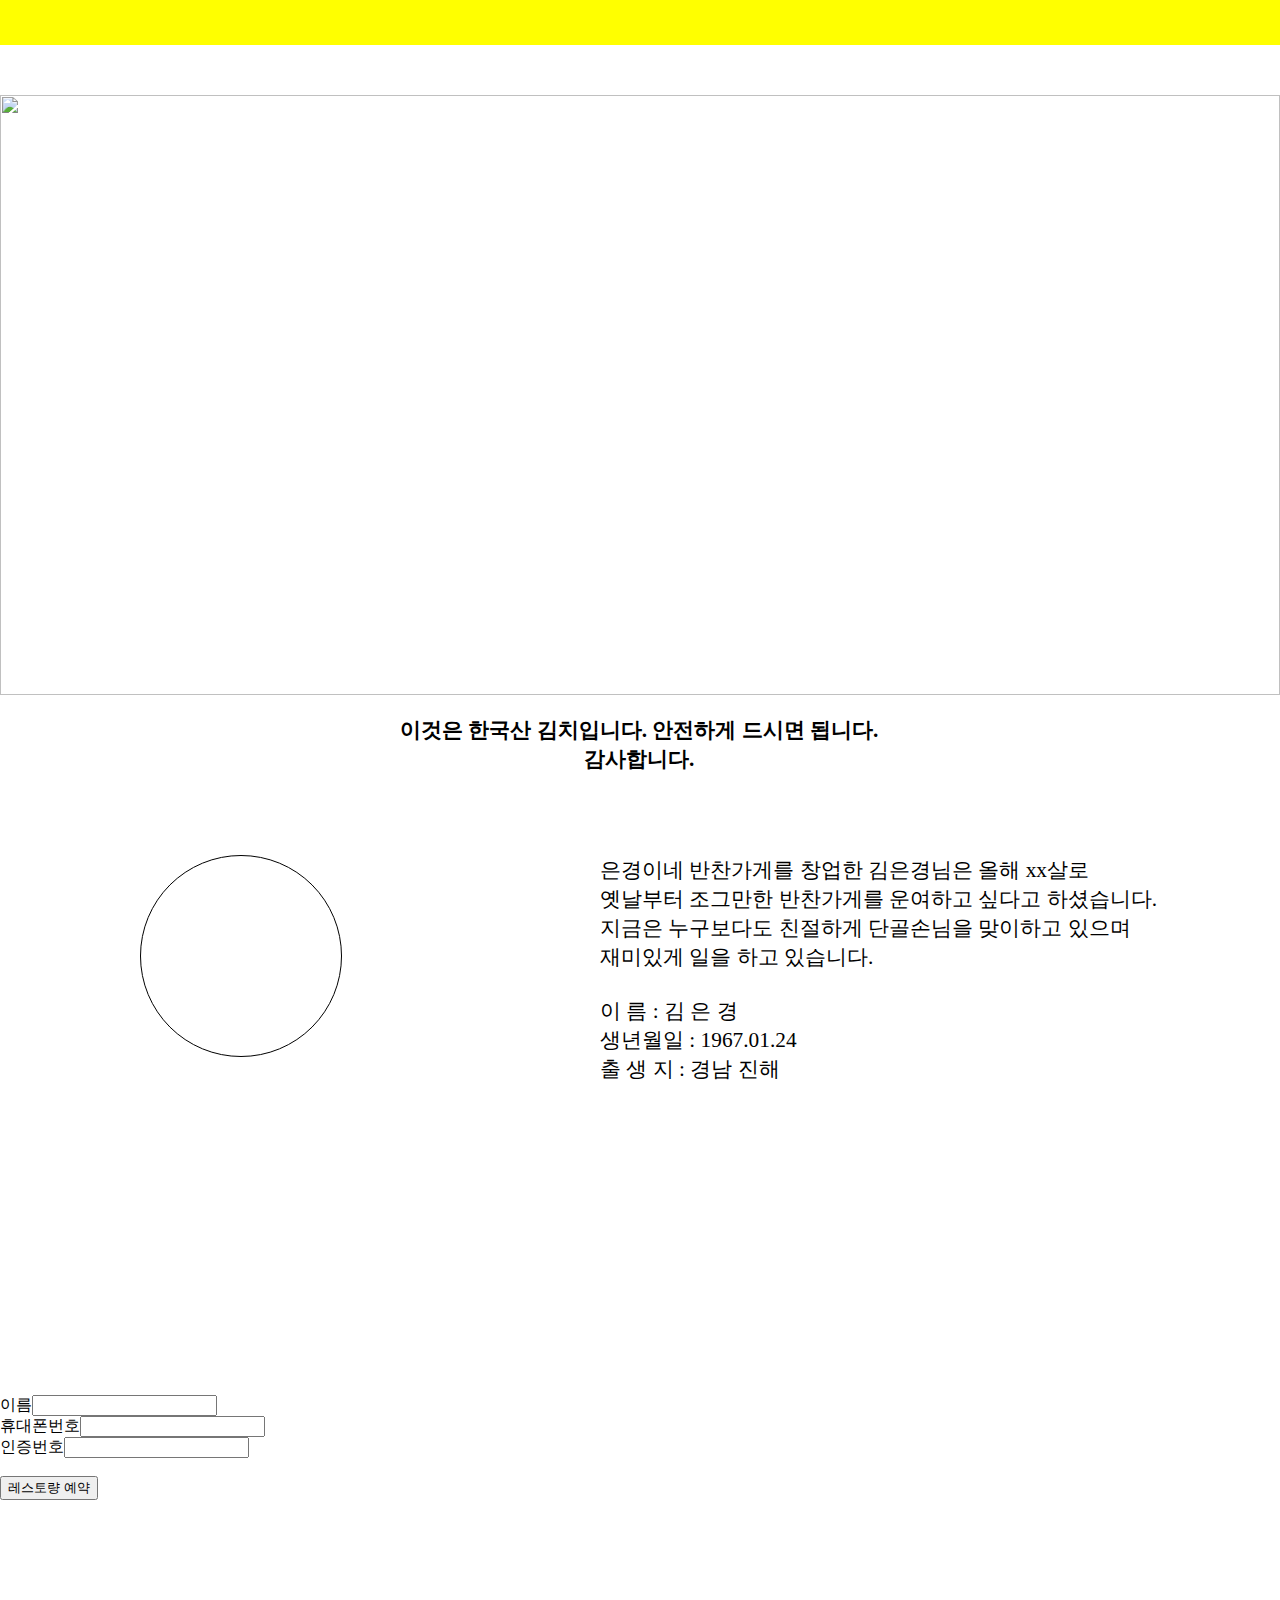
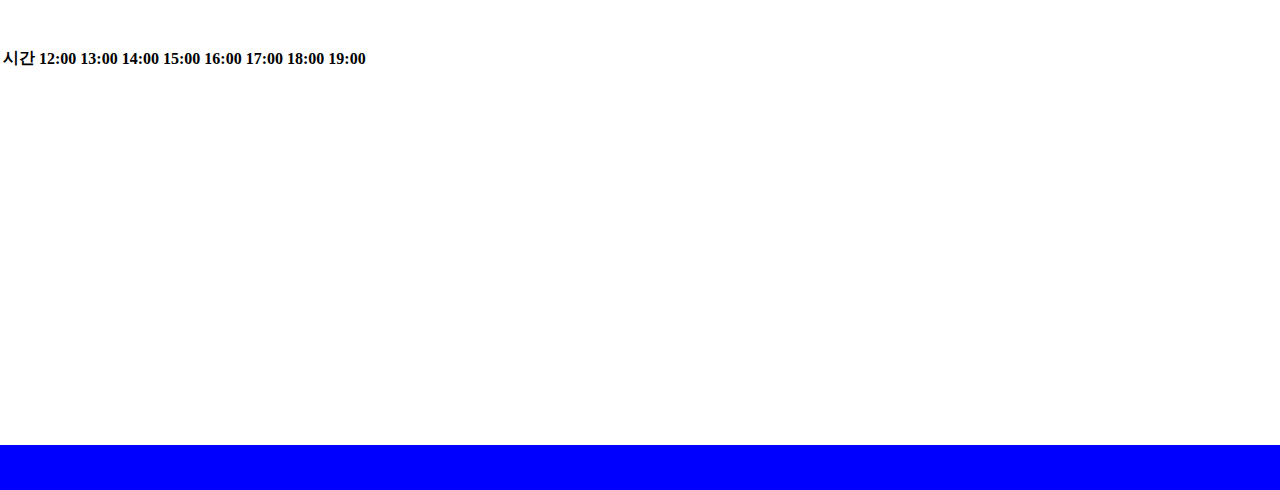
==== src/main/resources/static/index.html @ 85d26557 "Initial commit" ====
<!DOCTYPE html>
<html lang="en">
<head>
    <meta charset="UTF-8">
    <link rel="stylesheet" href="style.css">
    <title>메인 페이지</title>
  <style>
    @media all and (max-width: 1280px)
    {
        .header .nav .main1
        {
          display: none;
        }
        .header .nav .main2
        {
          display: none;
        }
        .header .nav .main3
        {
          display: none;
        }
        .header .nav .main4
        {
          display: none;
        }
        .header .nav .main5
        {
          display: none;
        }
        .header .nav .main6
        {
          display: none;
        }
    }

    @media all and (min-width: 1280px)
    {

    }

  </style>
</head>
<body>
    <div class="header">
        <nav class="nav">
            <div class="main1">은경이네 반찬가게</div>
            <a href="index.html" style="color: black"><div class="main2">메인 페이지</div></a>
            <a href="company.html" style="color: black"><div class="main3">회사 소개</div></a>
            <a href="store.html" style="color: black"><div class="main4">매장 안내</div></a>
            <a href="menu.html" style="color: black"><div class="main5">메뉴 소개</div></a>
            <a href="community.html" style="color: black"><div class="main6">커뮤니티</div></a>
        </nav>
    </div>

    <div class="main">
        <section class="notice">
            <div class="notice_background"></div>
            <div style="position: absolute; width: 100%;"></div>
            <div class="notice_border">공지사항</div>
        </section>

        <section class="section1">
            <img src="다운로드.jpg" class="img1" alt="">
        </section>

        <section class="section2">
            <div class="text1">
                이것은 한국산 김치입니다. 안전하게 드시면 됩니다.<br>
                감사합니다.</div>
            <div class="img2"></div>
            <div class="text2">
                은경이네 반찬가게를 창업한 김은경님은 올해 xx살로<br>
                옛날부터 조그만한 반찬가게를 운여하고 싶다고 하셨습니다.<br>
                지금은 누구보다도 친절하게 단골손님을 맞이하고 있으며<br>
                재미있게 일을 하고 있습니다.
                <br><br>
                이 름 : 김 은 경<br>
                생년월일 : 1967.01.24<br>
                출 생 지 : 경남 진해
            </div>
        </section>

        <section class="section3">
            <form action="main2.html">
                <div><label>이름</label><input type="text"></div>
                <div><label>휴대폰번호</label><input type="text"></div>
                <div><label>인증번호</label><input type="text"></div>
                <br>
                <div><input type="submit" value="레스토량 예약"></div>
            </form>
        </section>

        <section class="section4">
            <table class="table1">
                <tr>
                  <th>시간</th>
                  <th>12:00</th>
                  <th>13:00</th>
                  <th>14:00</th>
                  <th>15:00</th>
                  <th>16:00</th>
                  <th>17:00</th>
                  <th>18:00</th>
                  <th>19:00</th>
                </tr>
            </table>
        </section>
    </div>

    <div class="footer">

    </div>
</body>
</html>
---- src/main/resources/static/style.css ----
body
{
    margin: 0px;
}

.header
{
    position: relative;
    top: 0px;
    width: 100%;
    min-width: 1280px;
    height: 5vh;
    background-color: red;
}

.header .nav
{
    position: relative;
    top: 0px;
    width: 1280px;
    min-width: 1280px;
    margin: 0px auto;
    height: 100%;
    background-color: yellow;
}

.header .nav .main1
{
    position: relative;
    top: 10px;
    float: left;
    width: 180px;
}

.header .nav .main2, .main3, .main4, .main5, .main6
{
    position: relative;
    top: 10px;
    float: left;
    width: 140px;
    cursor: pointer;
}

.main
{
    position: relative;
    top: 0px;
    width: 100%;
    min-width: 1280px;
    min-height: 90vh;
}

.main .notice
{
    display: none;
}

.main .notice_background
{
    position: fixed;
    top: 0px;
    left: 0px;
    width: 100%;
    height: 100vh;
    background-color: black;
    z-index: 2;
    opacity: 0.3;
}

.main .notice_border
{
    position: relative;
    top: 22vh;
    margin:  0 auto;
    width: 500px;
    height: 500px;
    background-color: white;
    z-index: 3;
}

.main .section1
{
    position: relative;
    top: 0px;
    margin: 0px auto;
    width: 1280px;
    height: 600px;
    padding-top: 50px;
}

.main .section1 .img1
{
    width: 1280px;
    height: 600px;
}

.main .section2
{
    position: relative;
    top: 0px;
    margin: 0px auto;
    width: 1280px;
    height: 600px;
    padding-top: 50px;
}

.main .section2 .text1
{
    position: absolute;
    top: 20px;
    left: 400px;
    font-size: 16pt;
    font-family: HY견고딕;
    font-weight: 700;
    text-align: center;
}

.main .section2 .text2
{
    position: absolute;
    top: 160px;
    left: 600px;
    width: 600px;
    height: 400px;
    font-size: 16pt;
    font-family: HY견고딕;
}

.main .section2 .img2
{
    position: absolute;
    top: 160px;
    left: 140px;
    width: 200px;
    height: 200px;
    border: 1px solid black;
    border-radius: 50%;
    background-image: url("img/KakaoTalk.jpg");
    background-size: 100%;
}

.main .section3
{
    position: relative;
    top: 0px;
    margin: 0px auto;
    width: 1280px;
    height: 200px;
    padding-top: 50px;
}

.main .section4
{
    position: relative;
    top: 0px;
    margin: 0px auto;
    width: 1280px;
    height: 400px;
    padding-top: 50px;
}

.footer
{
    position: relative;
    top: 0px;
    width: 100%;
    min-width: 1280px;
    height: 5vh;
    background-color: blue;
}
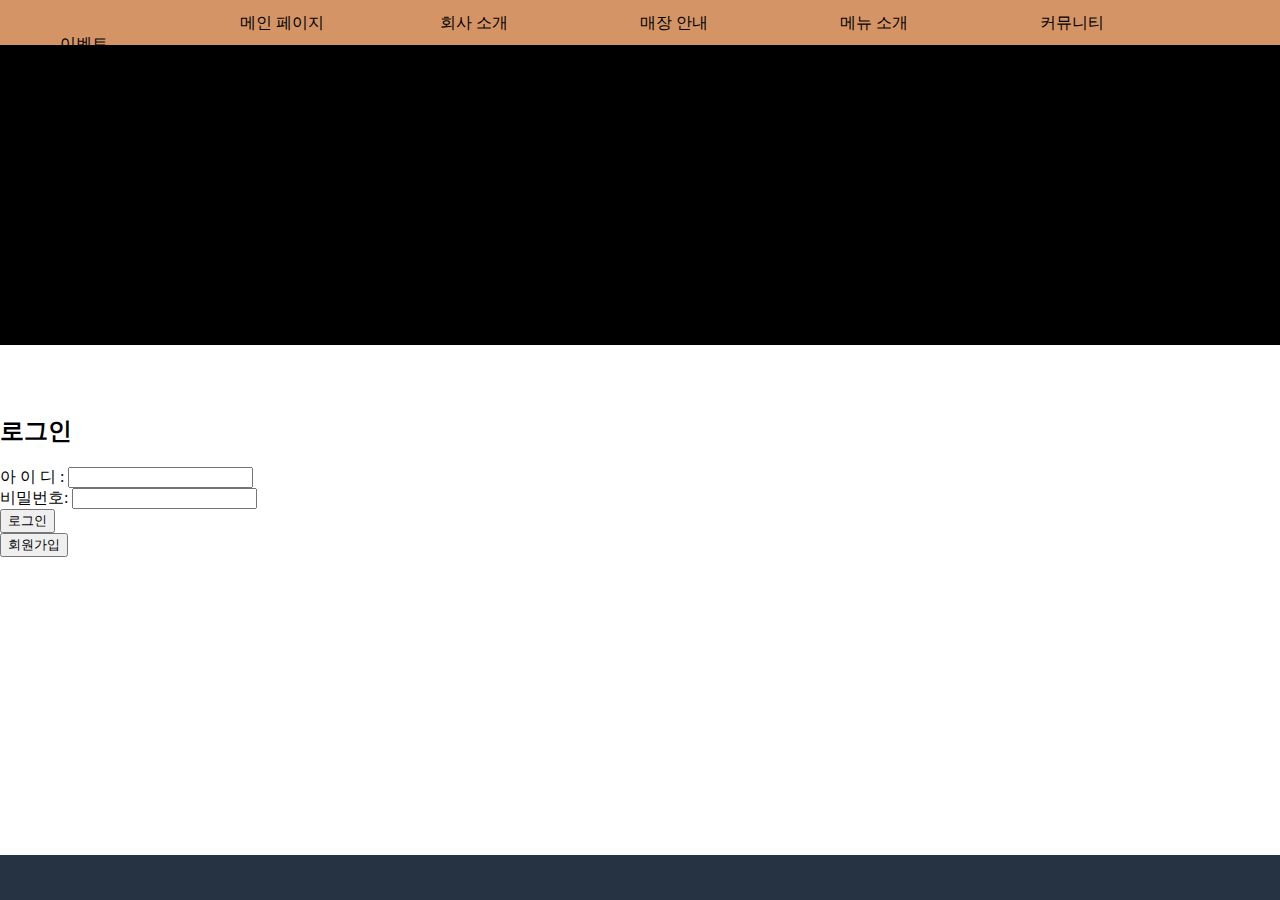
==== commit 5205fbd4: "두 번째 커밋" ====
--- a/src/main/resources/static/index.html
+++ b/src/main/resources/static/index.html
@@ -2,53 +2,19 @@
 <html lang="en">
 <head>
     <meta charset="UTF-8">
-    <link rel="stylesheet" href="style.css">
+    <link rel="stylesheet" href="index.css">
     <title>메인 페이지</title>
-  <style>
-    @media all and (max-width: 1280px)
-    {
-        .header .nav .main1
-        {
-          display: none;
-        }
-        .header .nav .main2
-        {
-          display: none;
-        }
-        .header .nav .main3
-        {
-          display: none;
-        }
-        .header .nav .main4
-        {
-          display: none;
-        }
-        .header .nav .main5
-        {
-          display: none;
-        }
-        .header .nav .main6
-        {
-          display: none;
-        }
-    }
-
-    @media all and (min-width: 1280px)
-    {
-
-    }
-
-  </style>
 </head>
 <body>
     <div class="header">
+        <div class="main1">은경이네 반찬가게</div>
         <nav class="nav">
-            <div class="main1">은경이네 반찬가게</div>
             <a href="index.html" style="color: black"><div class="main2">메인 페이지</div></a>
             <a href="company.html" style="color: black"><div class="main3">회사 소개</div></a>
             <a href="store.html" style="color: black"><div class="main4">매장 안내</div></a>
             <a href="menu.html" style="color: black"><div class="main5">메뉴 소개</div></a>
             <a href="community.html" style="color: black"><div class="main6">커뮤니티</div></a>
+            <a href="event.html" style="color: black"><div class="main7">이벤트</div></a>
         </nav>
     </div>
 
@@ -60,51 +26,19 @@
         </section>
 
         <section class="section1">
-            <img src="다운로드.jpg" class="img1" alt="">
+
         </section>
 
         <section class="section2">
-            <div class="text1">
-                이것은 한국산 김치입니다. 안전하게 드시면 됩니다.<br>
-                감사합니다.</div>
-            <div class="img2"></div>
-            <div class="text2">
-                은경이네 반찬가게를 창업한 김은경님은 올해 xx살로<br>
-                옛날부터 조그만한 반찬가게를 운여하고 싶다고 하셨습니다.<br>
-                지금은 누구보다도 친절하게 단골손님을 맞이하고 있으며<br>
-                재미있게 일을 하고 있습니다.
-                <br><br>
-                이 름 : 김 은 경<br>
-                생년월일 : 1967.01.24<br>
-                출 생 지 : 경남 진해
-            </div>
-        </section>
-
-        <section class="section3">
             <form action="main2.html">
-                <div><label>이름</label><input type="text"></div>
-                <div><label>휴대폰번호</label><input type="text"></div>
-                <div><label>인증번호</label><input type="text"></div>
-                <br>
-                <div><input type="submit" value="레스토량 예약"></div>
+                <h2>로그인</h2>
+                <div><label>아 이 디 : </label><input type="text" name="id"></div>
+                <div><label>비밀번호: </label><input type="password" name="password" required></div>
+                <div class="login"><input type="submit" value="로그인"></div>
+                <div class="signup"><input type="submit" value="회원가입"></div>
             </form>
         </section>
 
-        <section class="section4">
-            <table class="table1">
-                <tr>
-                  <th>시간</th>
-                  <th>12:00</th>
-                  <th>13:00</th>
-                  <th>14:00</th>
-                  <th>15:00</th>
-                  <th>16:00</th>
-                  <th>17:00</th>
-                  <th>18:00</th>
-                  <th>19:00</th>
-                </tr>
-            </table>
-        </section>
     </div>
 
     <div class="footer">
--- a/src/main/resources/static/index.css
+++ b/src/main/resources/static/index.css
@@ -0,0 +1,107 @@
+body
+{
+    margin: 0px;
+}
+
+.header
+{
+    position: relative;
+    top: 0px;
+    width: 100%;
+    min-width: 1280px;
+    height: 5vh;
+    background-color: #d49466;
+}
+
+.header .main1
+{
+    position: relative;
+    top: 12px;
+    left: 50px;
+    float: left;
+    width: 180px;
+
+}
+
+.header .nav
+{
+    position: relative;
+    top: 0px;
+    width: 1280px;
+    min-width: 1280px;
+    margin: 0px auto;
+    height: 100%;
+    background-color: #d49466;
+}
+
+.header .nav .main2, .main3, .main4, .main5, .main6, .main7
+{
+    position: relative;
+    top: 13px;
+    left: 60px;
+    float: left;
+    width: 200px;
+    cursor: pointer;
+}
+
+.main
+{
+    position: relative;
+    top: 0px;
+    width: 100%;
+    min-width: 1280px;
+    min-height: 90vh;
+}
+
+.main .notice
+{
+    display: none;
+}
+
+.main .notice_background
+{
+    position: fixed;
+    top: 0px;
+    left: 0px;
+    width: 100%;
+    height: 100vh;
+    background-color: black;
+    z-index: 2;
+    opacity: 0.3;
+}
+
+.main .notice_border
+{
+    position: relative;
+    top: 22vh;
+    margin:  0 auto;
+    width: 500px;
+    height: 500px;
+    background-color: white;
+    z-index: 3;
+}
+
+.main .section1
+{
+    border: 150px solid black;
+}
+
+
+.main .section2
+{
+    position: relative;
+    top: 0px;
+    width: 1280px;
+    height: 300px;
+    padding-top: 50px;
+}
+
+.footer
+{
+    position: relative;
+    top: 0px;
+    width: 100%;
+    min-width: 1280px;
+    height: 5vh;
+    background-color: #263343;
+}
